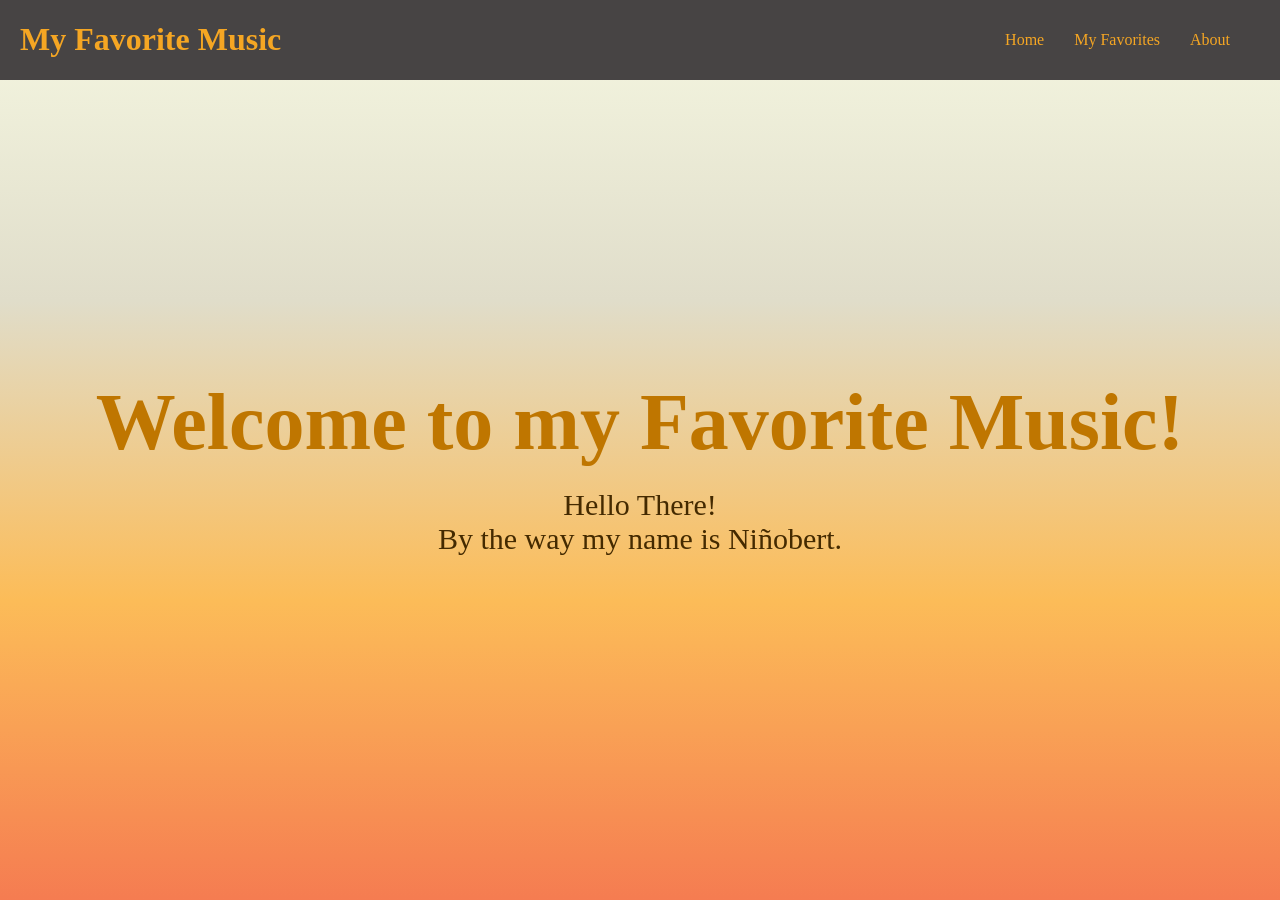
==== src/html/index.html @ eef76011 "feat: Created a full version of my music player" ====
<!DOCTYPE html>
<html lang="en">
<head>
    <meta charset="UTF-8">
    <meta name="viewport" content="width=device-width, initial-scale=1.0">
    <title>My Favorate Music</title>
    <link rel="stylesheet" href="../css/styles.css">
</head>
<body>
    <div class="header">
        <h1>My Favorite Music</h1>
        <navbar>
            <ul>
                <li><a href="index.html">Home</a></li>
                <li><a href="music.html" id="favorites-btn">My Favorites</a></li>
                <li><a href="about.html">About</a></li>
            </ul>
        </navbar>
    </div>
    <div class="content">
        <h1>Welcome to my Favorite Music!</h1>
        <p>Hello There!</p>
        <p>By the way my name is Niñobert.</p>
    </div>
</body>
</html>
---- src/css/styles.css ----
html,
body {
    overflow: hidden;
    width: 100%;
    height: 100%;
    margin: 0;
    padding: 0;
    box-sizing: border-box;
    background: linear-gradient(to bottom, #F6F8E2, #E0DDCA, #FCBC58, #F57C51);
}

.header{
    width: 100%;
    display: flex;
    justify-content: space-between;
    align-items: center;
    background-color: #474444;
}
.header li {
    color: #F5A623;
    list-style-type: none;
    margin-right: 30px;
}
.header ul{
    display: flex;
    justify-content: space-between;
    align-items: center;
    margin-right: 20px;
}
.header h1{
    color: #F5A623;
    margin-left: 20px;
}
.header a{
    text-decoration: none;
    color: #F5A623;
}
.header a:hover{
    font-size: 20px;
    color: #F5A623;
}
.content{
    display: flex;
    justify-content: center;
    align-items: center;
    flex-direction: column;
    height: 80vh;
}
.content h1{
    color:#bf7600;
    font-size: 80px;
    margin-bottom: 20px;
}
.content p{
    color:#442a00;
    font-size: 30px;
    margin: 0;
}
.pcontainer{
    display: flex;
    justify-content: center;
    gap: 200px;
    align-items: center;
    height: 80vh;
}
.player {
    background: #2c2c2c,0.5;
    padding: 20px;
    border-radius: 15px;
    box-shadow: 0 0 15px rgba(143, 114, 0, 0.97);
    width: 400px;
    height: 400px;
}
.lyricsContainer {
    background: #2c2c2c,0.5;
        padding: 20px;
        border-radius: 15px;
        box-shadow: 0 0 15px rgba(143, 114, 0, 0.97);
        width: 400px;
        height: 400px;
        overflow-y: auto;
        /* Allow scrolling if lyrics exceed box height */
}
.lyricsContainer::-webkit-scrollbar {
    display: none;
    /* For Chrome, Safari, and Opera */
}
.player h2 {
    color: #1e1300;
    display: flex;
    justify-content: center;
    font-size: 24px;
    margin-top: 30px;
}
.controls {
    display: flex;
    justify-content: space-around;
    align-items: center;
    margin-top: 30px;
}

button {
    background: rgb(0, 0, 0);
    border: none;
    color: #bf7600;
    padding: 20px 15px;
    width: 100px;
    border-radius: 10px;
    cursor: pointer;
}

button:hover {
    background: #ff8000;
    color:#1e1300;
}

#lyrics {
    color: #613c00;
    white-space: pre-line;
    position: relative;
    animation: scrollLyrics 100s linear infinite;
}

/* Scroll Lyrics Animation */
@keyframes scrollLyrics {
    from {
        top: 100%;
    }

    to {
        top: -100%;
    }
}
.player img{
    margin-top: 20px;
    margin-left: 90px;
    margin-right: 90px;
    border-radius: 10%;
}
.aboutme{
    display: flex;
    justify-content: center;
    align-items: center;
    flex-direction: column;
    height: 80vh;
    margin-right: 90px;
    margin-left: 90px;
}
.aboutme h1{
    color:#bf7600;
    font-size: 80px;
    margin-bottom: 20px;
}
.aboutme p{
    color:#442a00;
    font-size: 20px;
    margin: 0;
    margin-bottom: 20px;
}
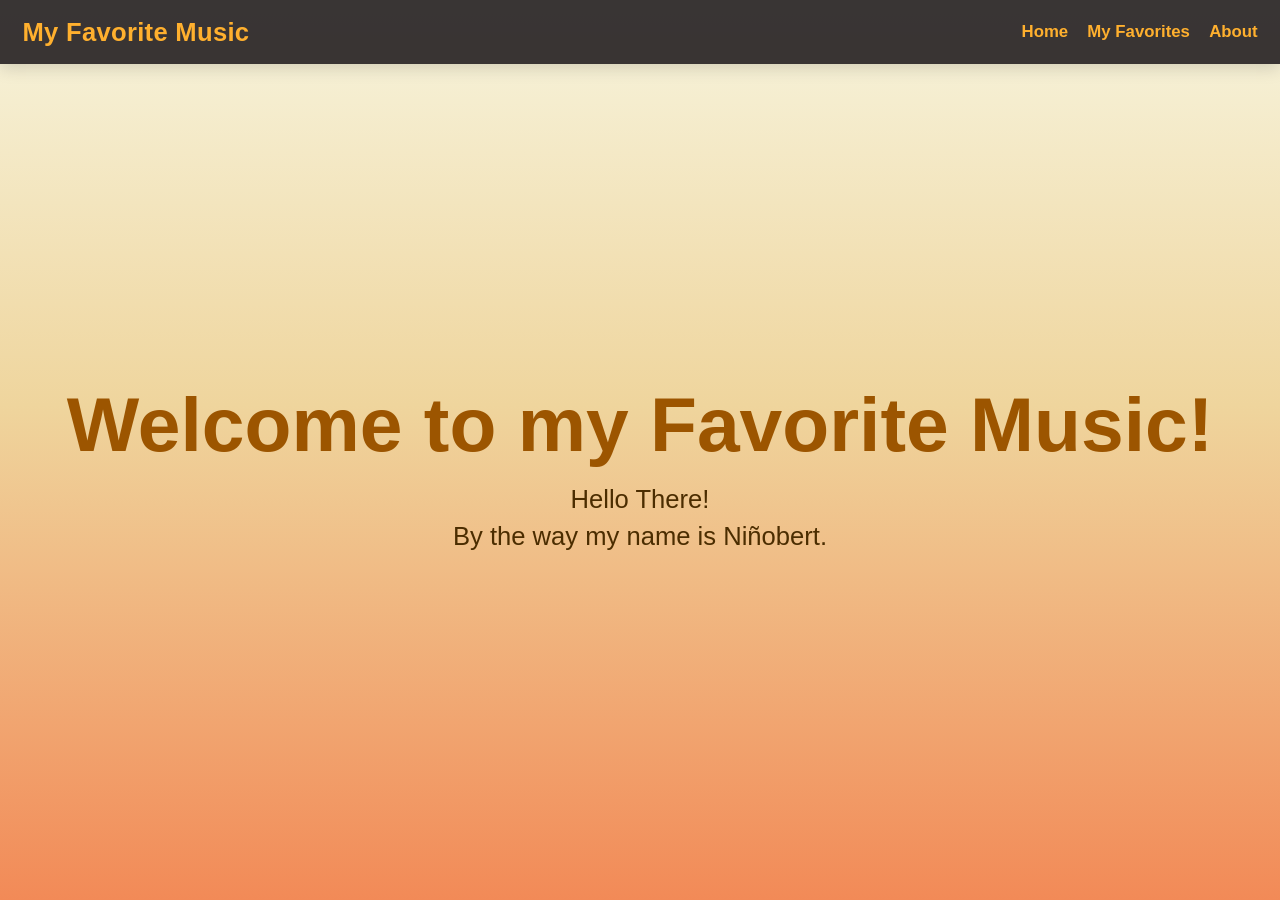
==== commit f57b1bba: "fix: lyrics time stamps" ====
--- a/src/html/index.html
+++ b/src/html/index.html
@@ -3,19 +3,19 @@
 <head>
     <meta charset="UTF-8">
     <meta name="viewport" content="width=device-width, initial-scale=1.0">
-    <title>My Favorate Music</title>
+    <title>My Favorite Music</title>
     <link rel="stylesheet" href="../css/styles.css">
 </head>
 <body>
     <div class="header">
         <h1>My Favorite Music</h1>
-        <navbar>
+        <nav>
             <ul>
                 <li><a href="index.html">Home</a></li>
                 <li><a href="music.html" id="favorites-btn">My Favorites</a></li>
                 <li><a href="about.html">About</a></li>
             </ul>
-        </navbar>
+        </nav>
     </div>
     <div class="content">
         <h1>Welcome to my Favorite Music!</h1>
--- a/src/css/styles.css
+++ b/src/css/styles.css
@@ -1,159 +1,378 @@
-html,
-body {
-    overflow: hidden;
-    width: 100%;
-    height: 100%;
+* {
     margin: 0;
     padding: 0;
     box-sizing: border-box;
-    background: linear-gradient(to bottom, #F6F8E2, #E0DDCA, #FCBC58, #F57C51);
-}
-
-.header{
+}
+
+html {
+    font-size: 16px;
+    scroll-behavior: smooth;
+}
+
+body {
+    min-height: 100vh;
+    font-family: Arial, sans-serif;
+    background: linear-gradient(180deg, #f7f5df 0%, #efd59d 45%, #f28a57 100%);
+    color: #2f1d00;
+}
+
+/* HEADER */
+.header {
     width: 100%;
     display: flex;
     justify-content: space-between;
     align-items: center;
-    background-color: #474444;
-}
-.header li {
-    color: #F5A623;
-    list-style-type: none;
-    margin-right: 30px;
-}
-.header ul{
-    display: flex;
-    justify-content: space-between;
-    align-items: center;
-    margin-right: 20px;
-}
-.header h1{
-    color: #F5A623;
-    margin-left: 20px;
-}
-.header a{
+    gap: 1rem;
+    padding: 1.1rem 1.4rem;
+    background: rgba(49, 45, 45, 0.96);
+    box-shadow: 0 4px 16px rgba(0, 0, 0, 0.15);
+    flex-wrap: wrap;
+}
+
+.header h1 {
+    color: #ffb02e;
+    font-size: clamp(1.5rem, 2vw, 2.2rem);
+    font-weight: 700;
+    letter-spacing: 0.3px;
+}
+
+.header nav ul {
+    display: flex;
+    align-items: center;
+    gap: 1.2rem;
+    list-style: none;
+    flex-wrap: wrap;
+}
+
+.header a {
     text-decoration: none;
-    color: #F5A623;
-}
-.header a:hover{
-    font-size: 20px;
-    color: #F5A623;
-}
-.content{
+    color: #ffb02e;
+    font-size: 1.05rem;
+    font-weight: 600;
+    transition: color 0.2s ease, transform 0.2s ease;
+}
+
+.header a:hover {
+    color: #ffd27a;
+    transform: translateY(-1px);
+}
+
+/* HOME */
+.content {
+    min-height: calc(100vh - 90px);
     display: flex;
     justify-content: center;
     align-items: center;
     flex-direction: column;
-    height: 80vh;
-}
-.content h1{
-    color:#bf7600;
-    font-size: 80px;
-    margin-bottom: 20px;
-}
-.content p{
-    color:#442a00;
-    font-size: 30px;
-    margin: 0;
-}
-.pcontainer{
-    display: flex;
-    justify-content: center;
-    gap: 200px;
-    align-items: center;
-    height: 80vh;
-}
+    text-align: center;
+    padding: 2rem 1rem;
+}
+
+.content h1 {
+    color: #9c5500;
+    font-size: clamp(2.2rem, 6vw, 5rem);
+    margin-bottom: 1rem;
+}
+
+.content p {
+    color: #4b2d00;
+    font-size: clamp(1rem, 2.5vw, 1.6rem);
+    margin-bottom: 0.5rem;
+}
+
+/* MUSIC PAGE */
+.pcontainer {
+    min-height: calc(100vh - 90px);
+    display: flex;
+    justify-content: center;
+    align-items: flex-start;
+    gap: 2rem;
+    padding: 2.2rem 1.5rem;
+    flex-wrap: wrap;
+}
+
+.player,
+.lyricsContainer {
+    background: rgba(255, 245, 220, 0.42);
+    border: 1px solid rgba(120, 80, 20, 0.12);
+    backdrop-filter: blur(10px);
+    padding: 1.4rem;
+    border-radius: 20px;
+    box-shadow: 0 10px 28px rgba(108, 72, 12, 0.18);
+    width: min(100%, 430px);
+}
+
 .player {
-    background: #2c2c2c,0.5;
-    padding: 20px;
-    border-radius: 15px;
-    box-shadow: 0 0 15px rgba(143, 114, 0, 0.97);
-    width: 400px;
-    height: 400px;
-}
+    display: flex;
+    flex-direction: column;
+    align-items: center;
+    justify-content: flex-start;
+    min-height: 520px;
+}
+
 .lyricsContainer {
-    background: #2c2c2c,0.5;
-        padding: 20px;
-        border-radius: 15px;
-        box-shadow: 0 0 15px rgba(143, 114, 0, 0.97);
-        width: 400px;
-        height: 400px;
-        overflow-y: auto;
-        /* Allow scrolling if lyrics exceed box height */
-}
+    min-height: 520px;
+    max-height: 520px;
+    overflow-y: auto;
+    scroll-behavior: smooth;
+}
+
 .lyricsContainer::-webkit-scrollbar {
-    display: none;
-    /* For Chrome, Safari, and Opera */
-}
+    width: 8px;
+}
+
+.lyricsContainer::-webkit-scrollbar-thumb {
+    background: rgba(107, 72, 17, 0.45);
+    border-radius: 999px;
+}
+
+.lyricsContainer::-webkit-scrollbar-track {
+    background: transparent;
+}
+
+/* PLAYER */
+.player img {
+    width: min(100%, 235px);
+    aspect-ratio: 1 / 1;
+    object-fit: cover;
+    border-radius: 14px;
+    display: block;
+    margin-top: 0.5rem;
+    box-shadow: 0 10px 24px rgba(0, 0, 0, 0.18);
+}
+
 .player h2 {
-    color: #1e1300;
-    display: flex;
-    justify-content: center;
-    font-size: 24px;
-    margin-top: 30px;
-}
+    color: #211200;
+    text-align: center;
+    font-size: clamp(1.3rem, 2.5vw, 2rem);
+    font-weight: 700;
+    margin-top: 1.4rem;
+    min-height: 3rem;
+    line-height: 1.3;
+}
+
+#audio {
+    width: 100%;
+    margin-top: 1rem;
+}
+
 .controls {
-    display: flex;
-    justify-content: space-around;
-    align-items: center;
-    margin-top: 30px;
+    width: 100%;
+    display: flex;
+    justify-content: center;
+    gap: 0.85rem;
+    flex-wrap: wrap;
+    margin-top: 2rem;
 }
 
 button {
-    background: rgb(0, 0, 0);
+    background: #101010;
     border: none;
-    color: #bf7600;
-    padding: 20px 15px;
-    width: 100px;
-    border-radius: 10px;
+    color: #f5a000;
+    padding: 0.95rem 1.2rem;
+    min-width: 110px;
+    border-radius: 12px;
     cursor: pointer;
+    font-size: 1rem;
+    font-weight: 600;
+    transition: background 0.2s ease, color 0.2s ease, transform 0.2s ease, box-shadow 0.2s ease;
+    box-shadow: 0 6px 14px rgba(0, 0, 0, 0.18);
 }
 
 button:hover {
-    background: #ff8000;
-    color:#1e1300;
-}
-
+    background: #ff9c1a;
+    color: #241400;
+    transform: translateY(-2px);
+    box-shadow: 0 10px 18px rgba(0, 0, 0, 0.16);
+}
+
+.player-beats {
+    margin-top: auto;
+    padding-top: 1.5rem;
+    width: 100%;
+    display: flex;
+    justify-content: center;
+    align-items: end;
+    gap: 8px;
+    height: 70px;
+}
+
+.player-beats span {
+    display: block;
+    width: 10px;
+    border-radius: 999px;
+    background: linear-gradient(to top, #ff7b00, #ffb700, #ff4d6d, #7b2cff);
+    box-shadow: 0 0 10px rgba(255, 123, 0, 0.35);
+    animation: beatBars 1s ease-in-out infinite;
+}
+
+.player-beats span:nth-child(1) { height: 20px; animation-delay: 0s; }
+.player-beats span:nth-child(2) { height: 40px; animation-delay: 0.1s; }
+.player-beats span:nth-child(3) { height: 28px; animation-delay: 0.2s; }
+.player-beats span:nth-child(4) { height: 55px; animation-delay: 0.3s; }
+.player-beats span:nth-child(5) { height: 35px; animation-delay: 0.4s; }
+.player-beats span:nth-child(6) { height: 50px; animation-delay: 0.5s; }
+.player-beats span:nth-child(7) { height: 25px; animation-delay: 0.6s; }
+.player-beats span:nth-child(8) { height: 42px; animation-delay: 0.7s; }
+
+@keyframes beatBars {
+    0%, 100% {
+        transform: scaleY(0.6);
+        opacity: 0.7;
+    }
+    50% {
+        transform: scaleY(1.25);
+        opacity: 1;
+    }
+}
+
+/* LYRICS */
 #lyrics {
-    color: #613c00;
-    white-space: pre-line;
+    color: #5f3c07;
     position: relative;
-    animation: scrollLyrics 100s linear infinite;
-}
-
-/* Scroll Lyrics Animation */
-@keyframes scrollLyrics {
-    from {
-        top: 100%;
-    }
-
-    to {
-        top: -100%;
-    }
-}
-.player img{
-    margin-top: 20px;
-    margin-left: 90px;
-    margin-right: 90px;
-    border-radius: 10%;
-}
-.aboutme{
+    padding-right: 0.25rem;
+}
+
+.lyric-line {
+    opacity: 0.62;
+    margin: 0.75rem 0;
+    line-height: 1.8;
+    transition: opacity 0.25s ease, transform 0.25s ease, color 0.25s ease, background 0.25s ease;
+    font-size: 1.05rem;
+    padding: 0.2rem 0.35rem;
+    border-radius: 8px;
+}
+
+.active-lyric {
+    opacity: 1;
+    color: #b86a00;
+    font-weight: 700;
+    transform: scale(1.02);
+    background: rgba(255, 176, 46, 0.14);
+}
+
+.past-lyric {
+    opacity: 0.78;
+    color: #805313;
+}
+
+/* ABOUT */
+.aboutme {
+    min-height: calc(100vh - 90px);
     display: flex;
     justify-content: center;
     align-items: center;
     flex-direction: column;
-    height: 80vh;
-    margin-right: 90px;
-    margin-left: 90px;
-}
-.aboutme h1{
-    color:#bf7600;
-    font-size: 80px;
-    margin-bottom: 20px;
-}
-.aboutme p{
-    color:#442a00;
-    font-size: 20px;
-    margin: 0;
-    margin-bottom: 20px;
+    padding: 2rem 1.25rem;
+    max-width: 1100px;
+    margin: 0 auto;
+    text-align: center;
+}
+
+.aboutme h1 {
+    color: #9c5500;
+    font-size: clamp(2.2rem, 6vw, 5rem);
+    margin-bottom: 1.5rem;
+}
+
+.aboutme p {
+    color: #4b2d00;
+    font-size: clamp(1rem, 2vw, 1.15rem);
+    line-height: 1.9;
+    margin-bottom: 1rem;
+}
+
+/* TABLET */
+@media (max-width: 992px) {
+    .pcontainer {
+        gap: 1.5rem;
+        padding: 1.5rem 1rem;
+    }
+
+    .player,
+    .lyricsContainer {
+        width: min(100%, 520px);
+    }
+}
+
+/* MOBILE */
+@media (max-width: 768px) {
+    .header {
+        flex-direction: column;
+        justify-content: center;
+        text-align: center;
+    }
+
+    .header nav ul {
+        justify-content: center;
+    }
+
+    .pcontainer {
+        flex-direction: column;
+        padding: 1rem;
+    }
+
+    .player,
+    .lyricsContainer {
+        width: 100%;
+        min-height: auto;
+        max-height: none;
+    }
+
+    .lyricsContainer {
+        max-height: 340px;
+    }
+
+    .controls {
+        flex-direction: column;
+        align-items: stretch;
+    }
+
+    button {
+        width: 100%;
+    }
+
+    .aboutme {
+        padding: 1.5rem 1rem;
+        text-align: left;
+    }
+
+    .aboutme h1 {
+        text-align: center;
+    }
+}
+
+/* SMALL PHONES */
+@media (max-width: 480px) {
+    .header {
+        padding: 0.9rem;
+    }
+
+    .header nav ul {
+        gap: 0.75rem;
+    }
+
+    .content,
+    .aboutme,
+    .pcontainer {
+        padding: 1rem 0.8rem;
+    }
+
+    .player,
+    .lyricsContainer {
+        padding: 1rem;
+    }
+
+    .player img {
+        width: min(100%, 190px);
+    }
+
+    button {
+        font-size: 0.95rem;
+        padding: 0.9rem;
+    }
+
+    .lyric-line {
+        font-size: 0.98rem;
+    }
 }
